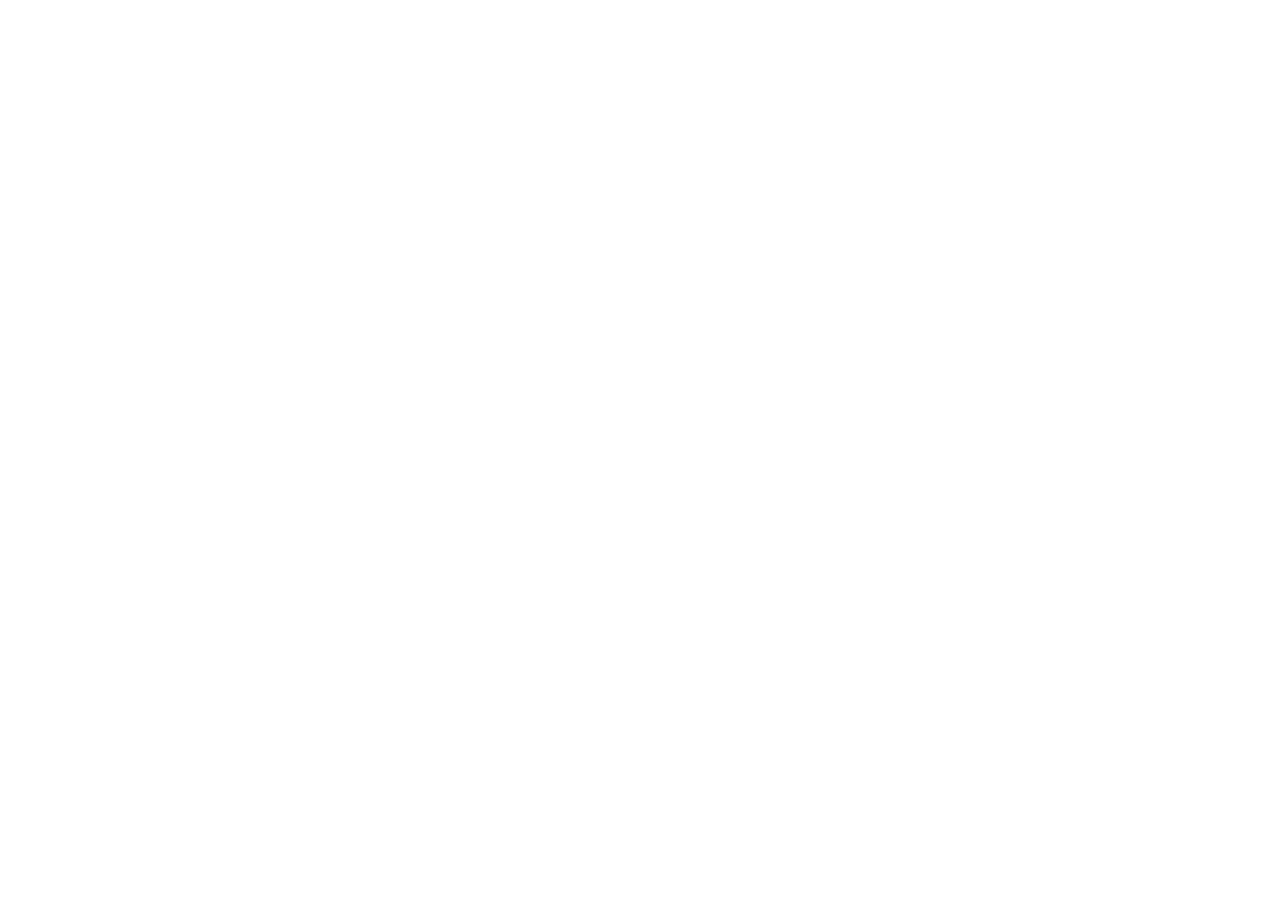
==== ex1-manipulacao-dom/index.html @ ee10030a "Initial commit" ====
<!DOCTYPE html>
<html lang="pt-br">
<head>
  <meta charset="UTF-8">
  <meta name="viewport" content="width=device-width, initial-scale=1.0">
  <title>Exercício 1: Manipulação do DOM</title>
</head>
<body>
  <!-- Botão que será usado para interagir com o JavaScript -->

  <!-- 1ª Digitação (Aqui) -->

  <!-- Parágrafo que será modificado pelo JavaScript -->

  <!-- 2ª Digitação (Aqui) -->

  <!-- Inclui o arquivo JavaScript -->
  <script src="script.js"></script>
</body>
</html>
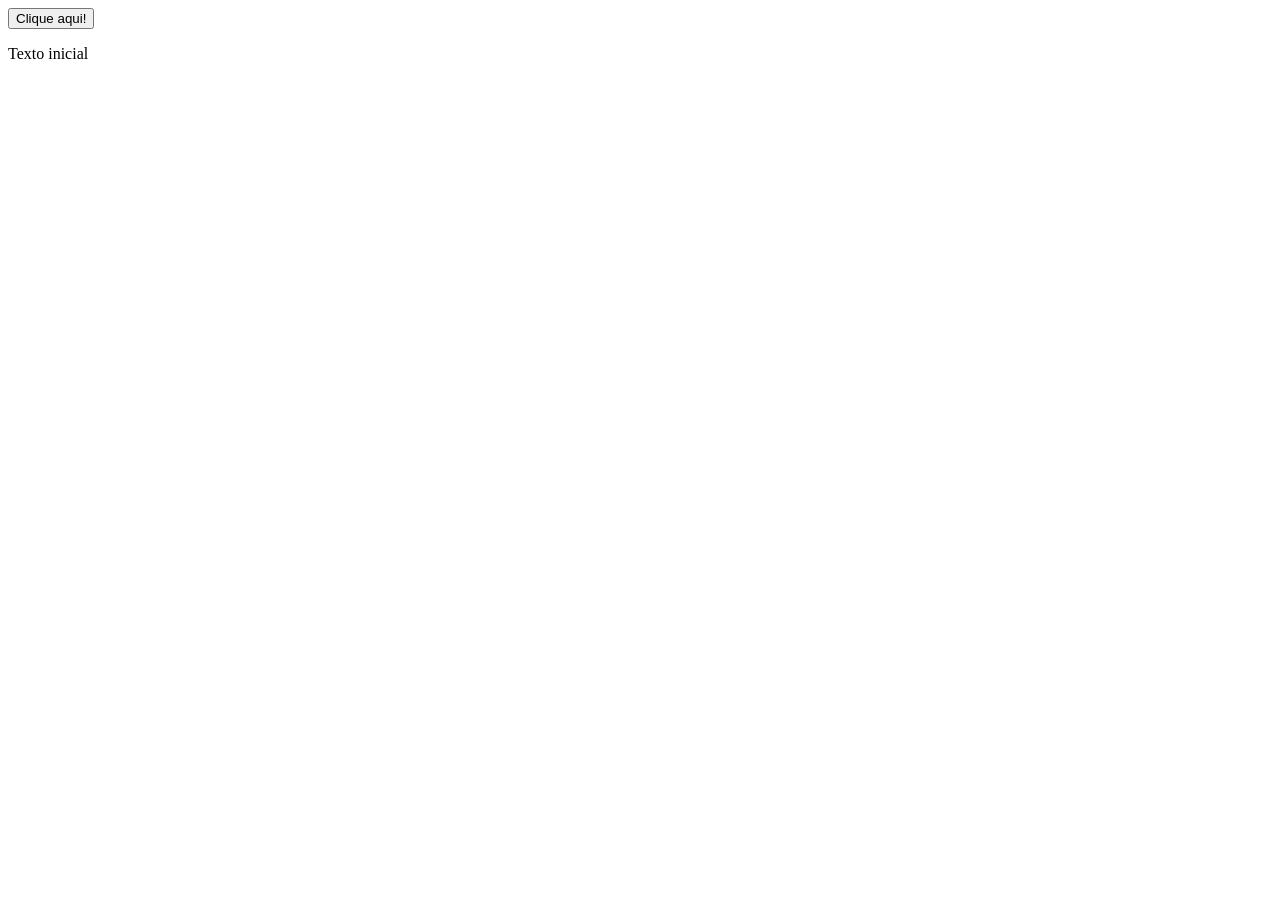
==== commit a016894b: "Exercício 5b Completo" ====
--- a/ex1-manipulacao-dom/index.html
+++ b/ex1-manipulacao-dom/index.html
@@ -7,11 +7,11 @@
 </head>
 <body>
   <!-- Botão que será usado para interagir com o JavaScript -->
-
+<button id="myButton">Clique aqui!</button>
   <!-- 1ª Digitação (Aqui) -->
 
   <!-- Parágrafo que será modificado pelo JavaScript -->
-
+<p id="myText">Texto inicial</p>
   <!-- 2ª Digitação (Aqui) -->
 
   <!-- Inclui o arquivo JavaScript -->
